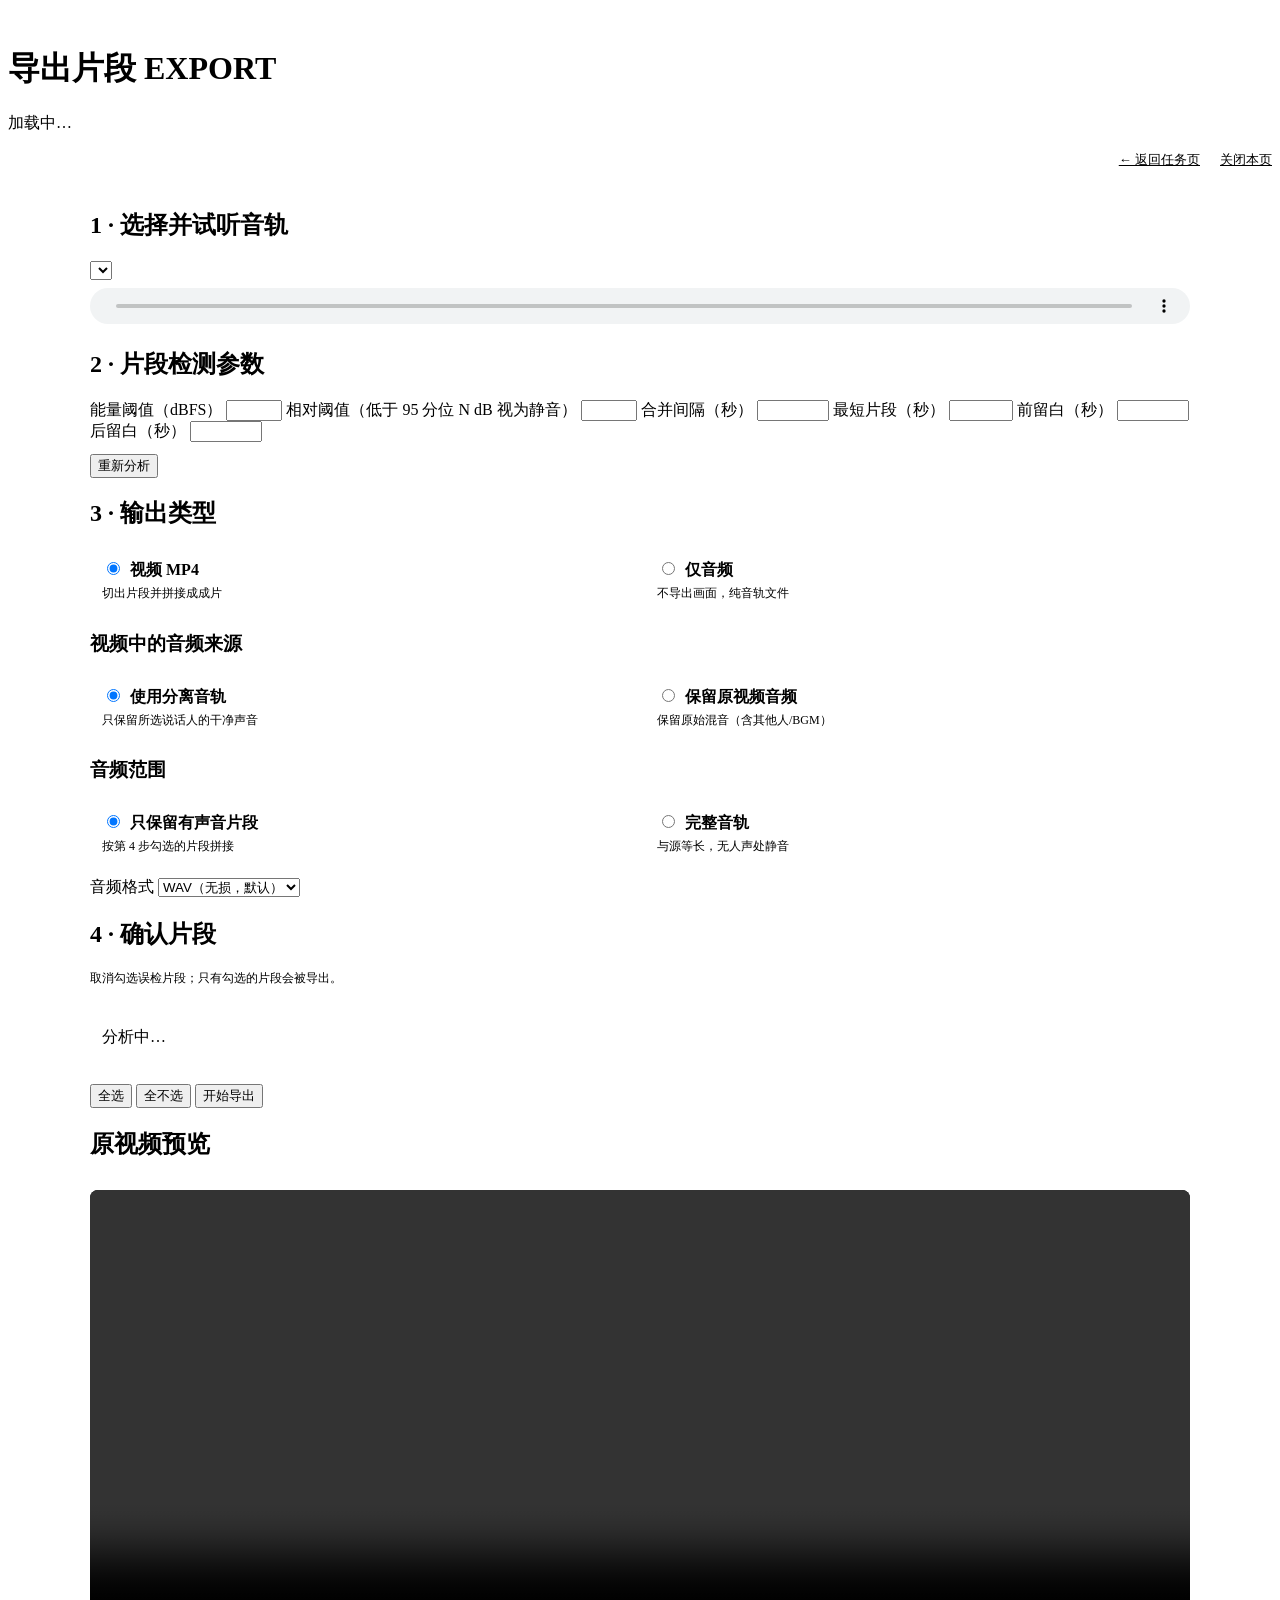
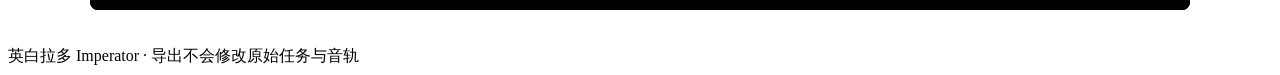
==== web/export.html @ e234b450 "feat: 按说话人切出视频 / 导出音频（时间轴切片、原声或干净音轨、WAV/MP3/M4A/FLAC、独立导出队列）" ====
<!DOCTYPE html>
<html lang="zh">
<head>
<meta charset="utf-8">
<meta name="viewport" content="width=device-width, initial-scale=1">
<title>导出片段 · 英白拉多 Imperator</title>
<link rel="icon" href="/icon.svg" type="image/svg+xml">
<link rel="stylesheet" href="/style.css">
<style>
  .export-main{max-width:1100px;margin:0 auto;padding:20px 24px}
  .export-main .grid-2{align-items:start}
  .back{color:var(--muted);font-size:13px}
  .track-audio{width:100%;margin-top:8px;height:36px}
  .clip-list{max-height:320px;overflow-y:auto;border:1px solid var(--line);border-radius:8px;margin:8px 0}
  .clip{display:flex;align-items:center;gap:10px;padding:7px 12px;border-bottom:1px solid var(--line);
        font-size:13px;cursor:pointer}
  .clip:last-child{border-bottom:none}
  .clip:hover{background:var(--card2)}
  .clip.off{opacity:.45}
  .clip input{width:auto}
  .clip .time{font-family:Consolas,monospace;color:var(--gold)}
  .clip .dur{color:var(--muted);margin-left:auto}
  .radio-row{display:flex;gap:10px;flex-wrap:wrap;margin:6px 0 12px}
  .radio-card{flex:1;min-width:180px;border:1px solid var(--line2);border-radius:8px;padding:10px 12px;
              cursor:pointer;background:var(--bg2)}
  .radio-card input{width:auto;margin-right:6px}
  .radio-card.on{border-color:var(--gold2);box-shadow:inset 0 0 0 1px var(--gold-dim)}
  .radio-card .t{font-weight:600;color:var(--text)}
  .radio-card .d{font-size:12px;color:var(--muted);margin-top:4px}
  .status{margin-top:12px}
  .status .pbar{margin:8px 0}
  .result-media{width:100%;max-height:420px;margin-top:10px;background:#000;border-radius:8px}
  .err{color:var(--err);white-space:pre-wrap;word-break:break-all}
  .okline{color:var(--ok)}
  .hint{color:var(--muted);font-size:12px}
</style>
</head>
<body>
<header id="topbar">
  <div class="brand">
    <img src="/icon.svg" alt="" class="logo">
    <div>
      <h1>导出片段 <span class="latin">EXPORT</span></h1>
      <p class="tagline" id="job-title">加载中…</p>
    </div>
  </div>
  <nav style="flex:1;text-align:right">
    <a class="back" href="/" target="_self">← 返回任务页</a>
    <a class="back" href="javascript:window.close()" style="margin-left:16px">关闭本页</a>
  </nav>
</header>

<main class="export-main">
  <div id="fatal" class="card hidden"><p class="err" id="fatal-msg"></p></div>

  <section class="card">
    <h2>1 · 选择并试听音轨</h2>
    <div class="row">
      <select id="track-select" style="max-width:360px"></select>
      <span class="muted" id="track-meta"></span>
    </div>
    <audio id="track-audio" class="track-audio" controls preload="metadata"></audio>
    <p class="hint" id="track-hint"></p>
  </section>

  <div class="grid-2">
    <section class="card">
      <h2>2 · 片段检测参数</h2>
      <div class="form-grid">
        <label>能量阈值（dBFS）
          <input type="number" id="p-threshold_db" step="1" min="-90" max="0">
        </label>
        <label>相对阈值（低于 95 分位 N dB 视为静音）
          <input type="number" id="p-rel_db" step="1" min="-60" max="0">
        </label>
        <label>合并间隔（秒）
          <input type="number" id="p-merge_gap" step="0.05" min="0" max="10">
        </label>
        <label>最短片段（秒）
          <input type="number" id="p-min_clip" step="0.1" min="0.1" max="60">
        </label>
        <label>前留白（秒）
          <input type="number" id="p-pad_before" step="0.05" min="0" max="10">
        </label>
        <label>后留白（秒）
          <input type="number" id="p-pad_after" step="0.05" min="0" max="10">
        </label>
      </div>
      <div class="row" style="margin-top:12px">
        <button id="btn-plan">重新分析</button>
        <span class="hint" id="plan-hint"></span>
      </div>
      <div id="plan-summary" class="hint"></div>
    </section>

    <section class="card">
      <h2>3 · 输出类型</h2>
      <div class="radio-row" id="kind-row">
        <label class="radio-card on" id="kind-video-card">
          <span><input type="radio" name="output_kind" value="video" checked>
          <span class="t">视频 MP4</span></span>
          <div class="d">切出片段并拼接成成片</div>
        </label>
        <label class="radio-card" id="kind-audio-card">
          <span><input type="radio" name="output_kind" value="audio">
          <span class="t">仅音频</span></span>
          <div class="d">不导出画面，纯音轨文件</div>
        </label>
      </div>

      <div id="video-opts">
        <h3>视频中的音频来源</h3>
        <div class="radio-row">
          <label class="radio-card on" id="mode-clean-card">
            <span><input type="radio" name="audio_mode" value="clean" checked>
            <span class="t">使用分离音轨</span></span>
            <div class="d">只保留所选说话人的干净声音</div>
          </label>
          <label class="radio-card" id="mode-original-card">
            <span><input type="radio" name="audio_mode" value="original">
            <span class="t">保留原视频音频</span></span>
            <div class="d">保留原始混音（含其他人/BGM）</div>
          </label>
        </div>
      </div>

      <div id="audio-opts" class="hidden">
        <h3>音频范围</h3>
        <div class="radio-row">
          <label class="radio-card on" id="scope-clips-card">
            <span><input type="radio" name="audio_scope" value="clips" checked>
            <span class="t">只保留有声音片段</span></span>
            <div class="d">按第 4 步勾选的片段拼接</div>
          </label>
          <label class="radio-card" id="scope-full-card">
            <span><input type="radio" name="audio_scope" value="full">
            <span class="t">完整音轨</span></span>
            <div class="d">与源等长，无人声处静音</div>
          </label>
        </div>
        <label>音频格式
          <select id="p-audio_format">
            <option value="wav">WAV（无损，默认）</option>
            <option value="mp3">MP3 192k</option>
            <option value="m4a">M4A / AAC 192k</option>
            <option value="flac">FLAC（无损压缩）</option>
          </select>
        </label>
      </div>
    </section>
  </div>

  <section class="card">
    <h2>4 · 确认片段 <span class="muted" id="clip-stats"></span></h2>
    <p class="hint" id="clip-hint">取消勾选误检片段；只有勾选的片段会被导出。</p>
    <div class="clip-list" id="clip-list"><p class="muted" style="padding:12px">分析中…</p></div>
    <div class="row">
      <button id="btn-all">全选</button>
      <button id="btn-none">全不选</button>
      <span style="flex:1"></span>
      <button id="btn-generate" class="primary">开始导出</button>
    </div>
    <div class="status" id="export-status"></div>
    <div id="export-result"></div>
  </section>

  <section class="card" id="source-card">
    <h2>原视频预览</h2>
    <video id="source-video" class="result-media" controls preload="metadata"></video>
    <p class="hint" id="source-hint"></p>
  </section>
</main>
<footer>英白拉多 Imperator · 导出不会修改原始任务与音轨</footer>
<script src="/export.js"></script>
</body>
</html>
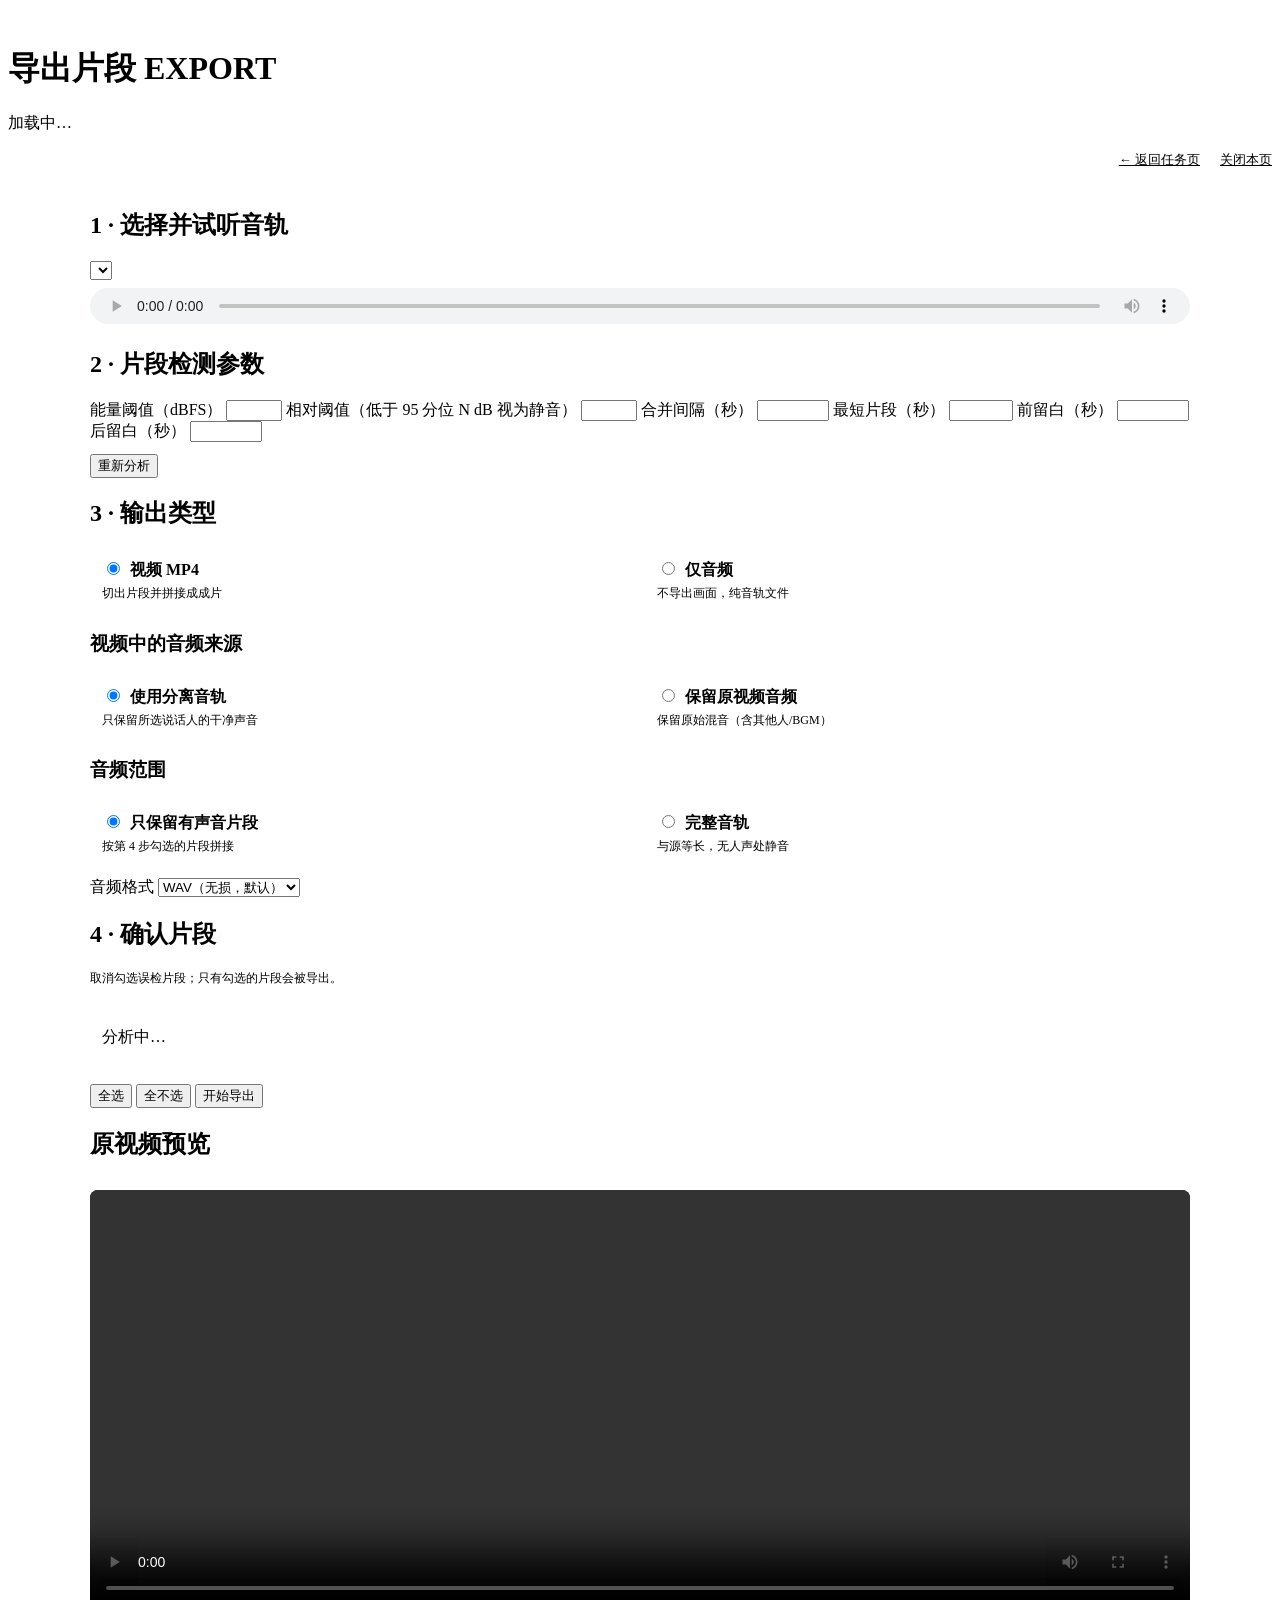
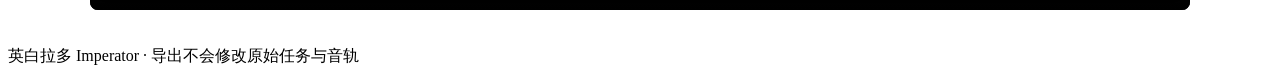
==== commit 28ecf426: "fix: 上传区显示已选文件、真实上传进度与提交反馈，避免大文件上传时看似卡在待上传" ====
--- a/web/export.html
+++ b/web/export.html
@@ -5,7 +5,7 @@
 <meta name="viewport" content="width=device-width, initial-scale=1">
 <title>导出片段 · 英白拉多 Imperator</title>
 <link rel="icon" href="/icon.svg" type="image/svg+xml">
-<link rel="stylesheet" href="/style.css">
+<link rel="stylesheet" href="/style.css?v=1.1.0">
 <style>
   .export-main{max-width:1100px;margin:0 auto;padding:20px 24px}
   .export-main .grid-2{align-items:start}
@@ -171,6 +171,6 @@
   </section>
 </main>
 <footer>英白拉多 Imperator · 导出不会修改原始任务与音轨</footer>
-<script src="/export.js"></script>
+<script src="/export.js?v=1.1.0"></script>
 </body>
 </html>
